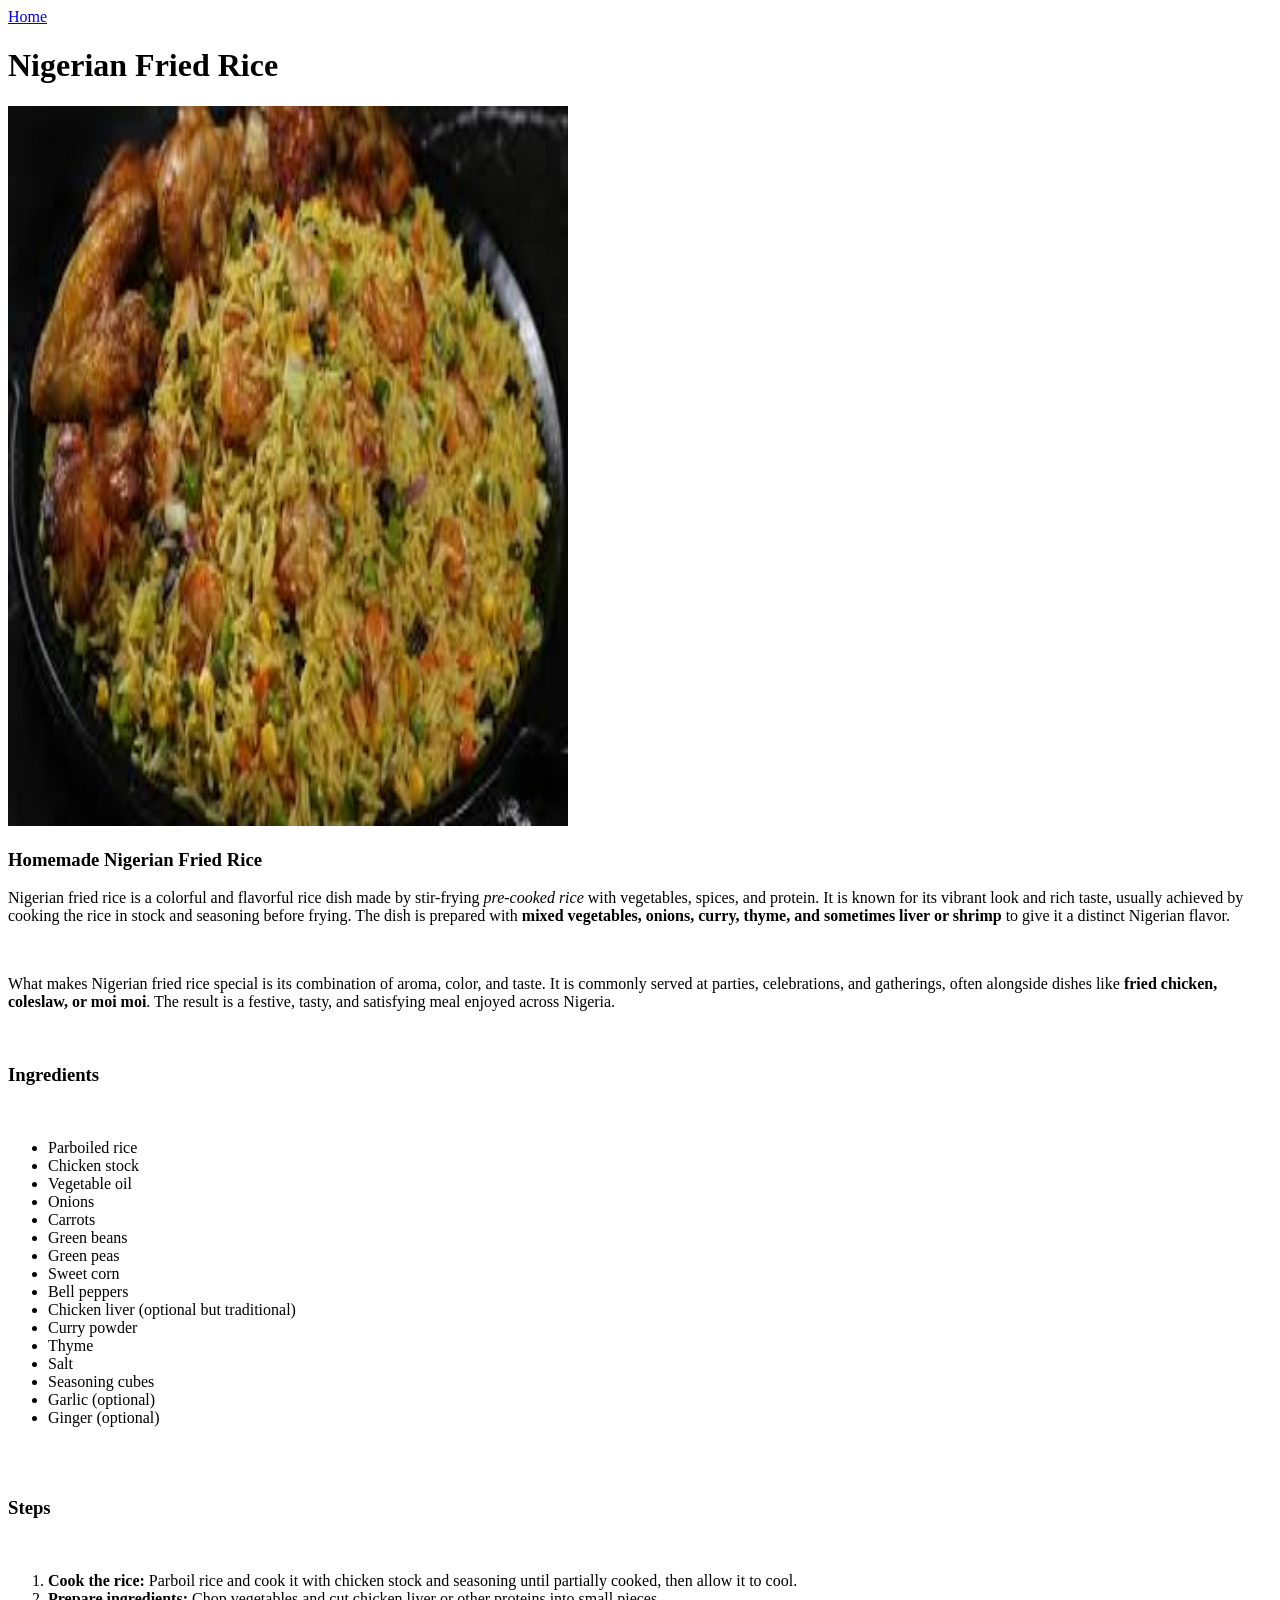
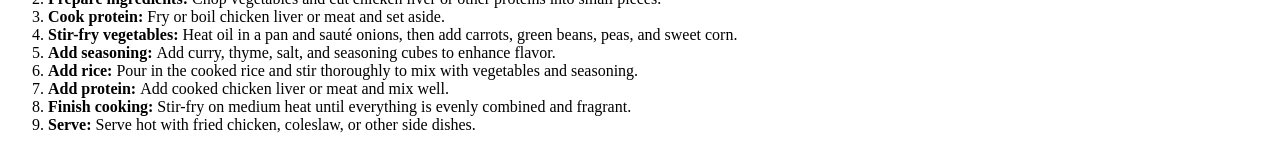
==== recipes/fried-rice.html @ 2c469caa "Add recipe pages" ====
<!DOCTYPE html>
<html lang="en">
<head>
    <meta charset="UTF-8">
    <meta name="viewport" content="width=device-width, initial-scale=1.0">
    <title>Fried-rice Recipe</title>
</head>
<body>
    <a href="../index.html">Home</a>
    <h1>Nigerian Fried Rice</h1>
    <img src="fried-rice.jpeg" alt="Nigerian fried rice image" height="720" width="560"><br>
    <h3>Homemade Nigerian Fried Rice</h3>
    <p>Nigerian fried rice is a colorful and flavorful rice dish made by stir-frying <em>pre-cooked rice</em> with vegetables, spices, and protein. 
    It is known for its vibrant look and rich taste, usually achieved by cooking the rice in stock and seasoning before frying. The dish is prepared with 
    <strong>mixed vegetables, onions, curry, thyme, and sometimes liver or shrimp</strong> to give it a distinct Nigerian flavor.</p><br>

    <p>What makes Nigerian fried rice special is its combination of aroma, color, and taste. It is commonly served at parties, celebrations, and gatherings, 
    often alongside dishes like <strong>fried chicken, coleslaw, or moi moi</strong>. The result is a festive, tasty, and satisfying meal enjoyed across Nigeria.</p>
    </p><br>

    <h3>Ingredients</h3><br>
    <ul>
        <li>Parboiled rice</li>
        <li>Chicken stock</li>
        <li>Vegetable oil</li>
        <li>Onions</li>
        <li>Carrots</li>
        <li>Green beans</li>
        <li>Green peas</li>
        <li>Sweet corn</li>
        <li>Bell peppers</li>
        <li>Chicken liver (optional but traditional)</li>
        <li>Curry powder</li>
        <li>Thyme</li>
        <li>Salt</li>
        <li>Seasoning cubes</li>
        <li>Garlic (optional)</li>
        <li>Ginger (optional)</li>
    </ul>
    <br>
    <br>

    <h3>Steps</h3><br>
    <ol>
        <li><strong>Cook the rice: </strong>Parboil rice and cook it with chicken stock and seasoning until partially cooked, then allow it to cool.</li>
        <li><strong>Prepare ingredients: </strong>Chop vegetables and cut chicken liver or other proteins into small pieces.</li>
        <li><strong>Cook protein: </strong>Fry or boil chicken liver or meat and set aside.</li>
        <li><strong>Stir-fry vegetables: </strong>Heat oil in a pan and sauté onions, then add carrots, green beans, peas, and sweet corn.</li>
        <li><strong>Add seasoning: </strong>Add curry, thyme, salt, and seasoning cubes to enhance flavor.</li>
        <li><strong>Add rice: </strong>Pour in the cooked rice and stir thoroughly to mix with vegetables and seasoning.</li>
        <li><strong>Add protein: </strong>Add cooked chicken liver or meat and mix well.</li>
        <li><strong>Finish cooking: </strong>Stir-fry on medium heat until everything is evenly combined and fragrant.</li>
        <li><strong>Serve: </strong>Serve hot with fried chicken, coleslaw, or other side dishes.</li>
    </ol>
</body>
</html>
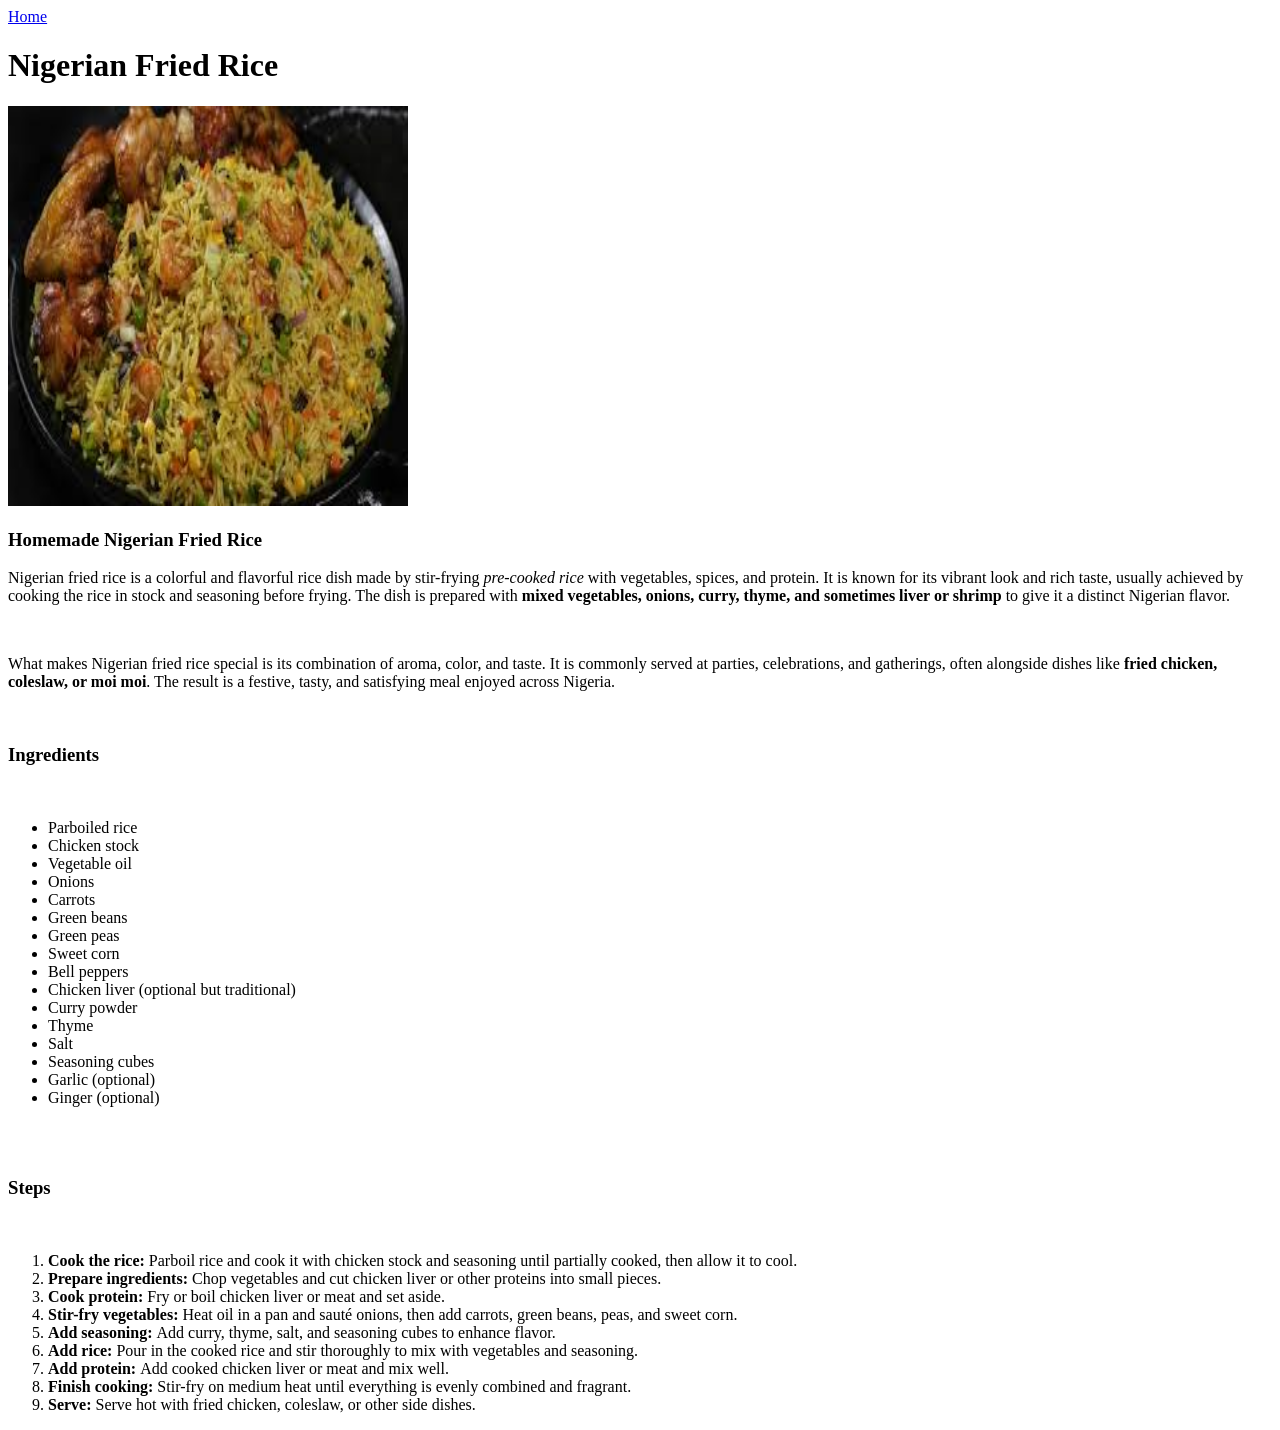
==== commit 0e265ec0: "Fix fried rice image size" ====
--- a/recipes/fried-rice.html
+++ b/recipes/fried-rice.html
@@ -8,7 +8,7 @@
 <body>
     <a href="../index.html">Home</a>
     <h1>Nigerian Fried Rice</h1>
-    <img src="fried-rice.jpeg" alt="Nigerian fried rice image" height="720" width="560"><br>
+    <img src="fried-rice.jpeg" alt="Nigerian fried rice image" height="400" width="400"><br>
     <h3>Homemade Nigerian Fried Rice</h3>
     <p>Nigerian fried rice is a colorful and flavorful rice dish made by stir-frying <em>pre-cooked rice</em> with vegetables, spices, and protein. 
     It is known for its vibrant look and rich taste, usually achieved by cooking the rice in stock and seasoning before frying. The dish is prepared with 
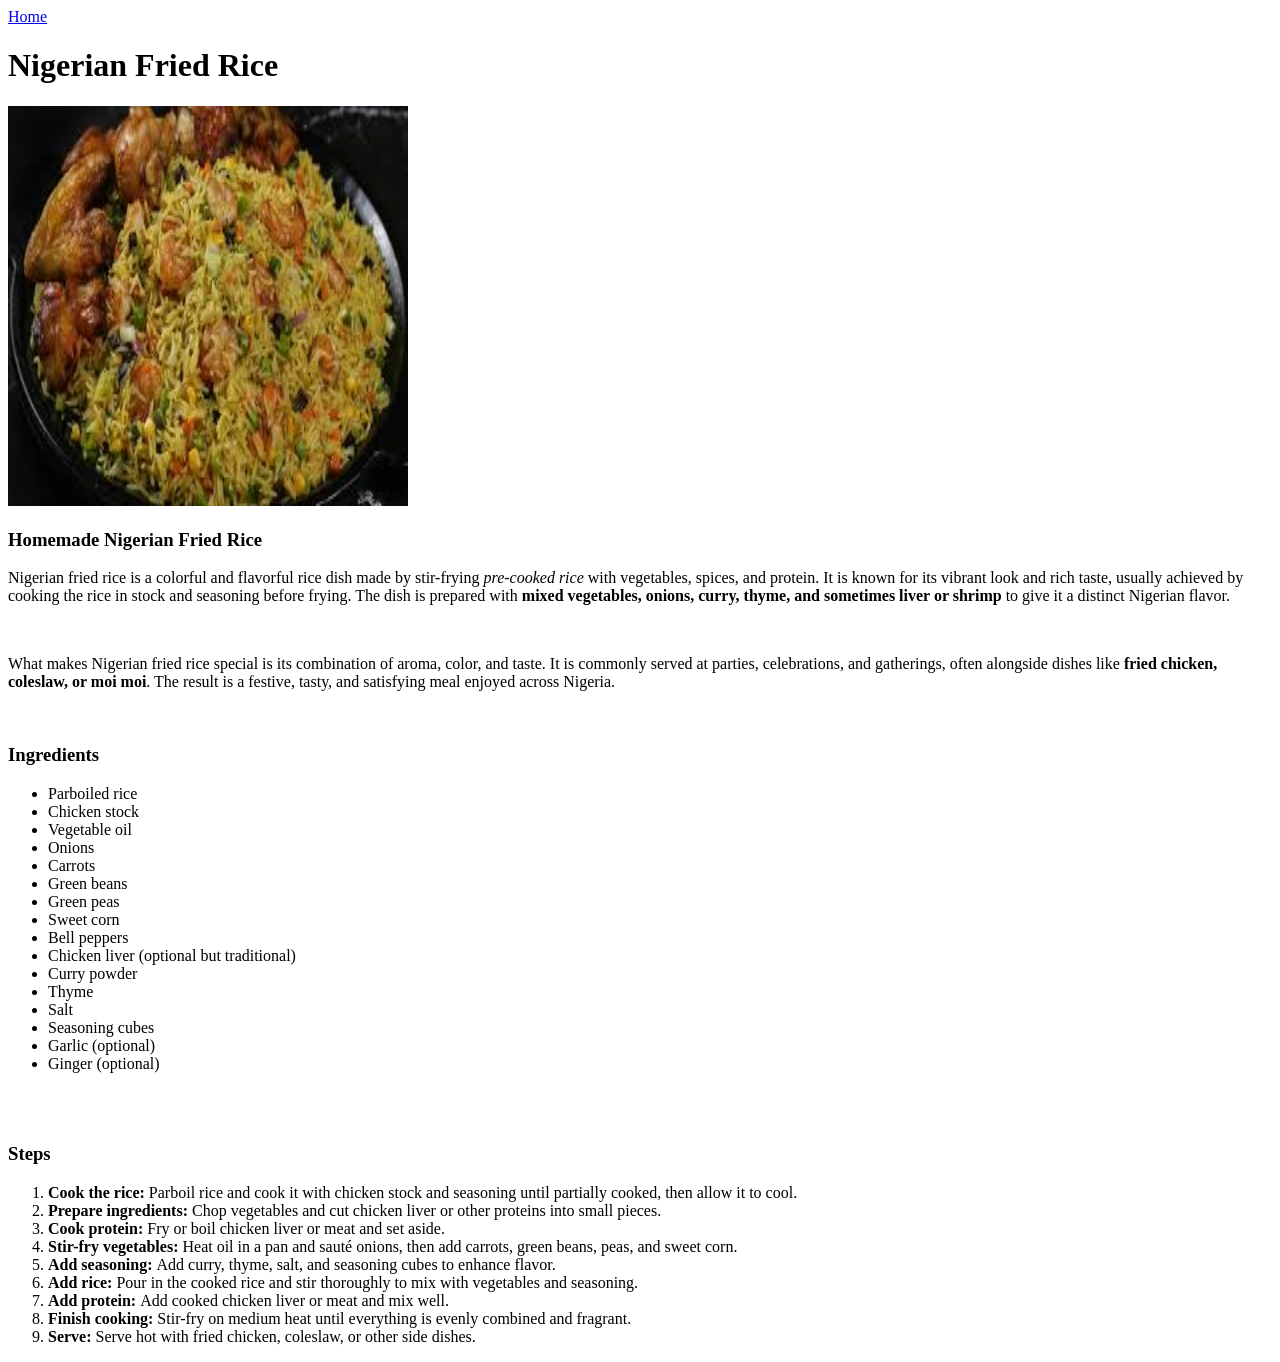
==== commit 1a3301fb: "Fix pizza and jollof blank page" ====
--- a/recipes/fried-rice.html
+++ b/recipes/fried-rice.html
@@ -18,7 +18,7 @@
     often alongside dishes like <strong>fried chicken, coleslaw, or moi moi</strong>. The result is a festive, tasty, and satisfying meal enjoyed across Nigeria.</p>
     </p><br>
 
-    <h3>Ingredients</h3><br>
+    <h3>Ingredients</h3>
     <ul>
         <li>Parboiled rice</li>
         <li>Chicken stock</li>
@@ -40,7 +40,7 @@
     <br>
     <br>
 
-    <h3>Steps</h3><br>
+    <h3>Steps</h3>
     <ol>
         <li><strong>Cook the rice: </strong>Parboil rice and cook it with chicken stock and seasoning until partially cooked, then allow it to cool.</li>
         <li><strong>Prepare ingredients: </strong>Chop vegetables and cut chicken liver or other proteins into small pieces.</li>
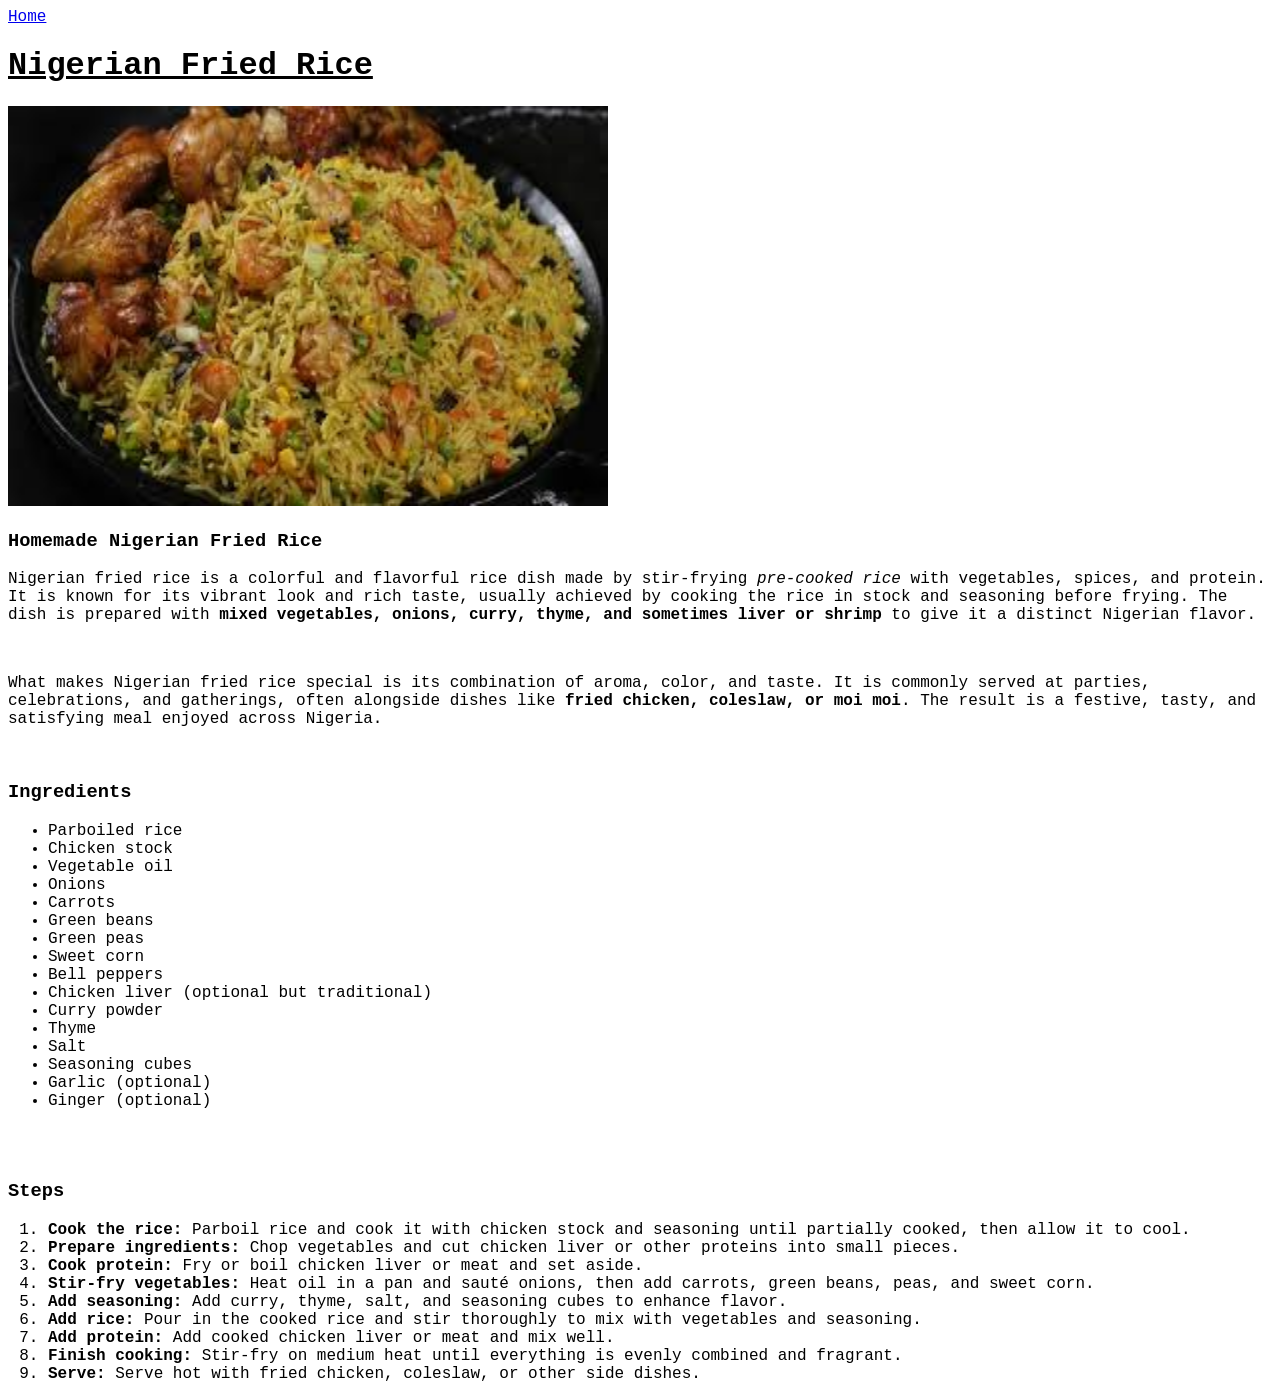
==== commit 18f6e535: "Style jollof and fried rice recipe page" ====
--- a/recipes/fried-rice.html
+++ b/recipes/fried-rice.html
@@ -4,12 +4,15 @@
     <meta charset="UTF-8">
     <meta name="viewport" content="width=device-width, initial-scale=1.0">
     <title>Fried-rice Recipe</title>
+    <link rel="stylesheet" href="../style.css">
 </head>
-<body>
+<body class="fried-body">
     <a href="../index.html">Home</a>
-    <h1>Nigerian Fried Rice</h1>
-    <img src="fried-rice.jpeg" alt="Nigerian fried rice image" height="400" width="400"><br>
-    <h3>Homemade Nigerian Fried Rice</h3>
+    <u><h1 class="fried-header">Nigerian Fried Rice</h1></u>
+    <img src="fried-rice.jpeg" alt="Nigerian fried rice image" height="400" width="600" class="fried-image"><br>
+
+
+    <div class="fried-div"><h3>Homemade Nigerian Fried Rice</h3>
     <p>Nigerian fried rice is a colorful and flavorful rice dish made by stir-frying <em>pre-cooked rice</em> with vegetables, spices, and protein. 
     It is known for its vibrant look and rich taste, usually achieved by cooking the rice in stock and seasoning before frying. The dish is prepared with 
     <strong>mixed vegetables, onions, curry, thyme, and sometimes liver or shrimp</strong> to give it a distinct Nigerian flavor.</p><br>
@@ -51,6 +54,6 @@
         <li><strong>Add protein: </strong>Add cooked chicken liver or meat and mix well.</li>
         <li><strong>Finish cooking: </strong>Stir-fry on medium heat until everything is evenly combined and fragrant.</li>
         <li><strong>Serve: </strong>Serve hot with fried chicken, coleslaw, or other side dishes.</li>
-    </ol>
+    </ol></div>
 </body>
 </html>
--- a/style.css
+++ b/style.css
@@ -0,0 +1,51 @@
+* {
+    box-sizing: border-box;
+    font-family: 'Courier New', Courier, monospace;
+}
+
+/* ------------- HOMEPAGE STYLING -------------- */
+.home-body {
+    background-color: rgb(42, 157, 165);
+}
+
+.home-div{
+    background-color: rgb(0, 0, 0);
+    color: rgb(255, 255, 255);
+    border: 5px solid rgb(58, 233, 15);
+    text-align: center;
+    width: 50%;
+    margin: 0 auto;
+    
+}
+.header1 {
+    padding: 5px;
+    margin: 10px;
+    text-align: center;
+}
+.home-list li {
+  display: inline-block;
+  margin: 0 10px;
+}
+
+
+/* ------------------ PIZZA STYLING ------------------*/
+.pizza-body {
+    background-color: #111;
+    color: white;##
+}
+
+.pizza-image {
+    height: auto;
+    width: 560px;
+    display: block;
+    margin: 0 auto;
+}
+
+.pizza-div {
+    background-color: #b30000;
+    color: black;
+    margin: 20px;
+    padding: 15px;
+    border: 2px solid white;
+    border-radius: 8px;
+}
